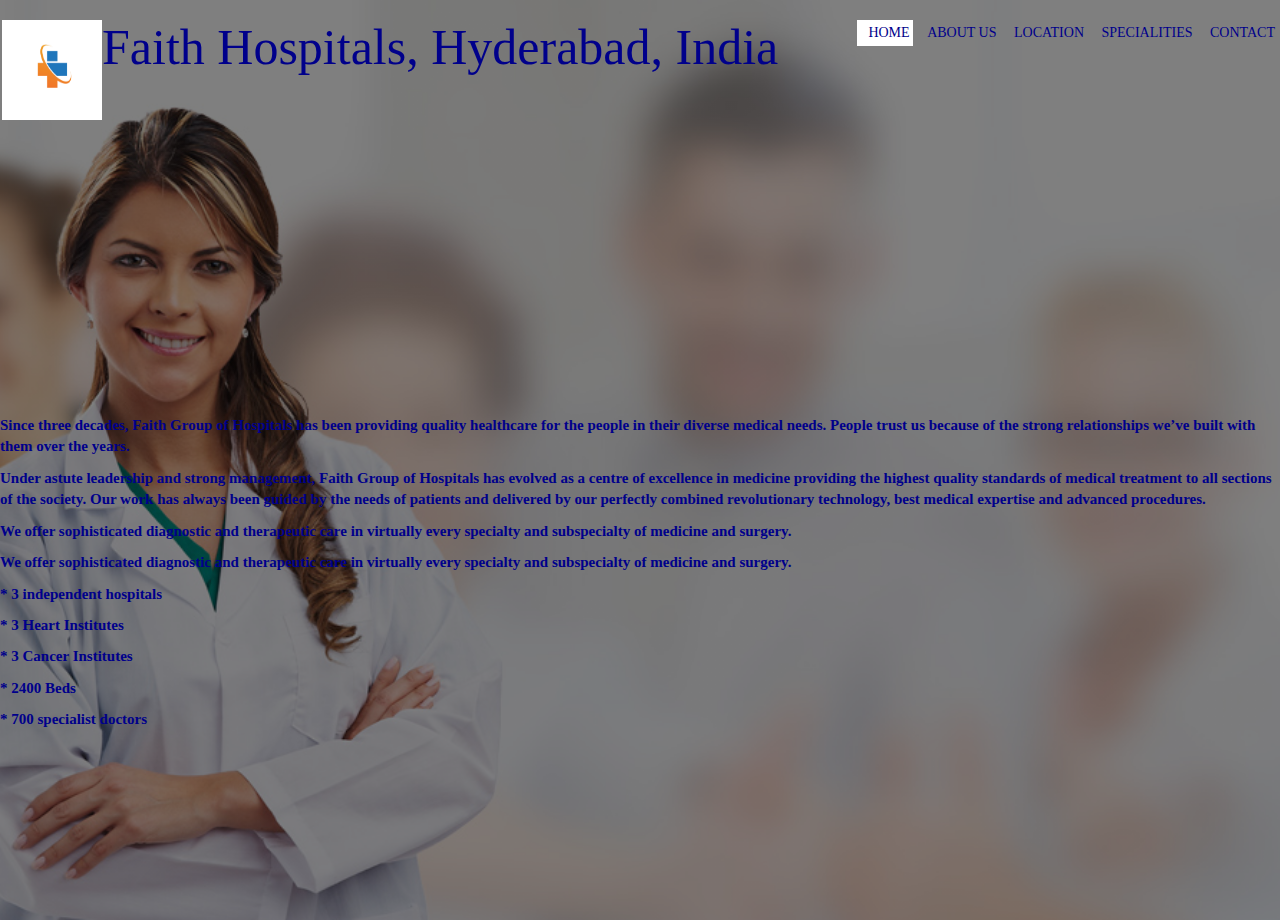
==== wsd1/aboutus.html @ ac6f85a4 "Add files via upload" ====
<!DOCTYPE html>
<html>
<head>
	<title>HOSPITAL MANAGEMENT</title>
	<meta charset="utf-8">
	<meta name="viewport" content="width=device-width,initial-size=1">
	<link rel="stylesheet" type="text/css" href="css/mystyle.css">
	<link rel="stylesheet" type="text/css" href="css\bootstrap.css">
	<link rel="stylesheet" href="https://maxcdn.bootstrapcdn.com/bootstrap/3.4.1/css/bootstrap.min.css">
	<script src="https://ajax.googleapis.com/ajax/libs/jquery/3.5.1/jquery.min.js"></script>
  	<script src="https://maxcdn.bootstrapcdn.com/bootstrap/3.4.1/js/bootstrap.min.js"></script>
  	
</head>
<body>
	<header>
		<div class="main">
			<div class="logo">
				<img src="logo.jpg" height="100" width="100" >
			</div>
				<ul>
					<li class="active"><a href="index.html"><i class="fa fa-home fa-fw" aria-hidden="true"></i>HOME</a></li>
					<li><a href="aboutus.html"><i class="fa fa-user" aria-hidden="true"></i>ABOUT US</a></li>
					<li><a href="#"><i class="fa fa-map-marker" aria-hidden="true"></i>LOCATION</a></li>
					<li><a href="specialities.html"><i class="fa fa-user-md" aria-hidden="true"></i>SPECIALITIES</a></li>
					<li><a href="#"><i class="fa fa-phone" aria-hidden="true"></i>CONTACT</a></li>
				</ul>
		</div>
	</header>
	<div class="outer">
		<h2 class="head1"> Faith Hospitals, Hyderabad, India</h2>
		<iframe width="763" height="324" src="https://www.youtube.com/embed/ZLXzji8Tcu4" frameborder="0" allow="accelerometer; autoplay; clipboard-write; encrypted-media; gyroscope; picture-in-picture" allowfullscreen></iframe>
		 <div class="para1">
			<p>Since three decades, Faith Group of Hospitals has been providing quality healthcare for the people in their diverse medical needs. People trust us because of the strong relationships we’ve built with them over the years.</p>

            <p>Under astute leadership and strong management, Faith Group of Hospitals has evolved as a centre of excellence in medicine providing the highest quality standards of medical treatment to all sections of the society. Our work has always been guided by the needs of patients and delivered by our perfectly combined revolutionary technology, best medical expertise and advanced procedures.</p>

            <p>We offer sophisticated diagnostic and therapeutic care in virtually every specialty and subspecialty of medicine and surgery.
            </p>
            <p>We offer sophisticated diagnostic and therapeutic care in virtually every specialty and subspecialty of medicine and surgery.
            </p>
            <p>* 3 independent hospitals</p>
            <p>* 3 Heart Institutes</p>
            <p>* 3 Cancer Institutes</p>
            <p>* 2400 Beds</p>
            <p>* 700 specialist doctors</p>
		</div>
	</div>
---- wsd1/css/mystyle.css ----
*{
	margin:0;
	padding:0;
	font-family:Century Gothic;
}
body{
	background-image:linear-gradient(rgba(0,0,0,0.5),rgba(0,0,0,0.5)),url(../background.jpg);
	height: 100vh;
	background-size: cover;
	background-position: center;
	background-repeat: no-repeat;
	transition: 3s;

	animation-name: animate;
	animation-direction: alternate-reverse;
    animation-duration: 20s;
    animation-fill-mode: forwards;
    animation-iteration-count: infinite;
    animation-play-state: running; 
    animation-timing-function:ease-in-out; 
}
@keyframes animate{
	
	0%{
		background-image: url(../background1.jpg);
	}
    20%{
		background-image: url(../background.jpg);
	}
    40%{
		background-image: url(../background2.jpg);
	}
	60%{
		background-image: url(../background3.jpg);
	}
}
ul
{
	float: right;
	list-style-type: none;
	margin-top: 2.5px;
	margin-right: 2px;
}
 ul li
{
	display: inline-block;
}
 ul li a
{
	display: block;
	text-decoration: none;
	color: #00008B;
	padding: 3px;
	border: 1px solid transperent;
	transition: 0.6s ease;
}
 ul li a:hover
{
	background-color: #fff;
	color: #00008B;
}
 ul ul {
	position: absolute;
	top: 60px;
	display: none;
}
 ul li :hover > ul{
	display: block;
}
ul ul li{
	width: 150px;
	float:none;
	display: list-item;
	position: relative;
}
ul li a .fa{
	margin-right: 8px;
}
.active{
     background-color: #fff;
     color: #00008B;
}
.logo
{
	float: left;
	padding-left: 2px;

}
.main{
	max-width: 100%;
	margin: auto;
}
.content
{
	position: absolute;
	top: 50%;
	left: 30%;
}
.content h1{
	float: center;
     color: #00008B;
     font-size: 60px;
}
.button{
	position: absolute;
	top: 60%;
	left: 40%;
	margin-top: 2%;
}
.btn{
	border: 2px solid #00008B;
	padding: 10px 30px;
	color: #00008B;
	text-decoration: none;
	transition: 0.6s ease;
}
.btn:hover{
	background: #fff;
	color: #00008B;
}
.head1 {
	float: center;
	color: #00008B;
	font-size: 50px;
}
.para1{
	color: #00008B;
	font-size: 15px;
	font-weight: bold;
}
iframe{
	margin-left: 20%;
}
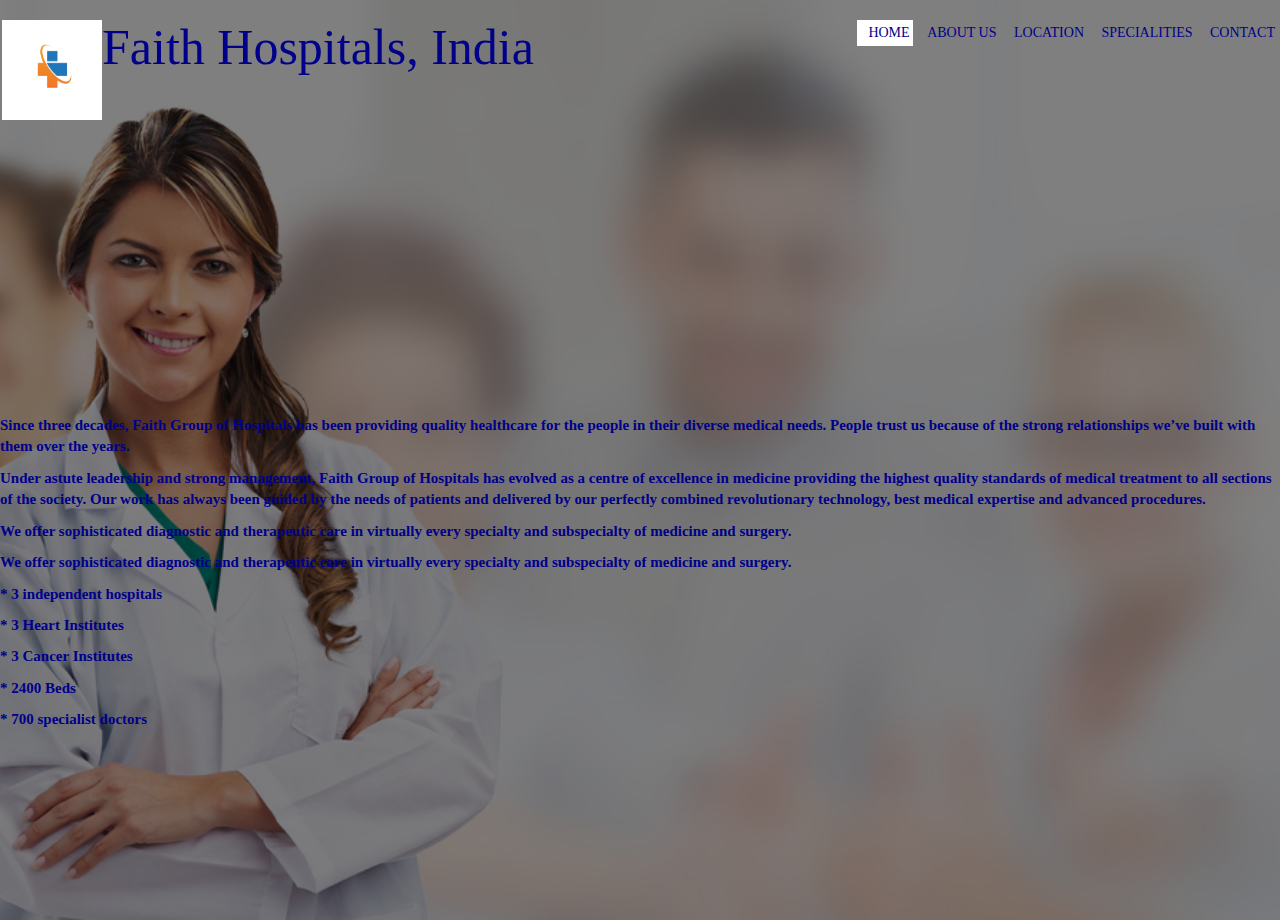
==== commit 7bcb9fa4: "Add files via upload" ====
--- a/wsd1/aboutus.html
+++ b/wsd1/aboutus.html
@@ -27,7 +27,7 @@
 		</div>
 	</header>
 	<div class="outer">
-		<h2 class="head1"> Faith Hospitals, Hyderabad, India</h2>
+		<h2 class="head1"> Faith Hospitals, India</h2>
 		<iframe width="763" height="324" src="https://www.youtube.com/embed/ZLXzji8Tcu4" frameborder="0" allow="accelerometer; autoplay; clipboard-write; encrypted-media; gyroscope; picture-in-picture" allowfullscreen></iframe>
 		 <div class="para1">
 			<p>Since three decades, Faith Group of Hospitals has been providing quality healthcare for the people in their diverse medical needs. People trust us because of the strong relationships we’ve built with them over the years.</p>
--- a/wsd1/css/mystyle.css
+++ b/wsd1/css/mystyle.css
@@ -93,19 +93,21 @@
 .content
 {
 	position: absolute;
-	top: 50%;
+	top: 40%;
 	left: 30%;
 }
 .content h1{
 	float: center;
      color: #00008B;
      font-size: 60px;
+     font-weight: bolder;
 }
 .button{
 	position: absolute;
-	top: 60%;
-	left: 40%;
+	top: 50%;
+	left: 35%;
 	margin-top: 2%;
+	font-weight: bold;
 }
 .btn{
 	border: 2px solid #00008B;
